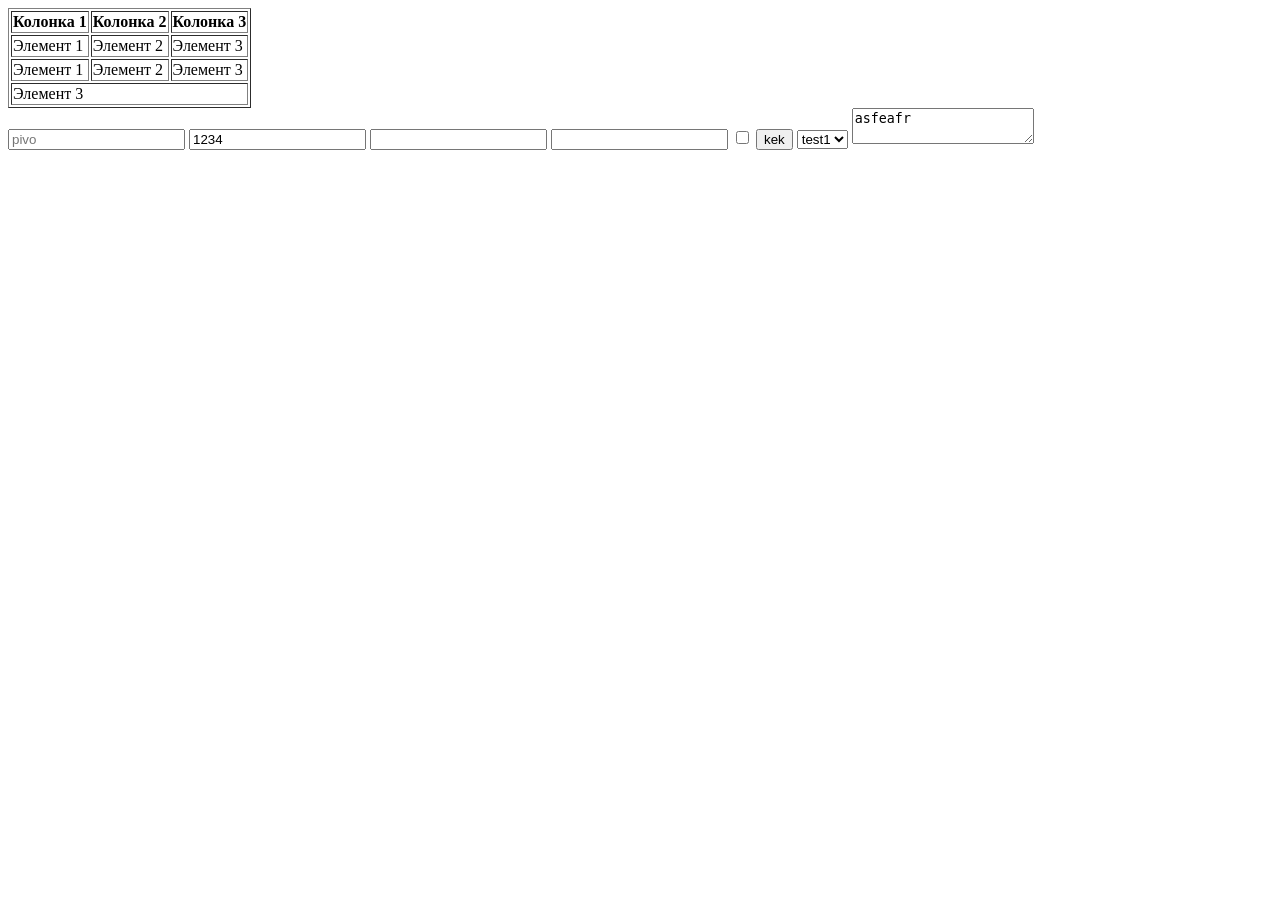
==== index.html @ 8ed1b994 "da da" ====
<!DOCTYPE html>
<html lang="en">
<head>
    <meta charset="UTF-8">
    <meta name="viewport" content="width=device-width, initial-scale=1.0">
    <link rel="stylesheet" href="css/style.css">
    <title>Document</title>
</head>
<body>
    <table border="1">
        <thead>
            <tr>
                <th>Колонка 1</th>
                <th>Колонка 2</th>
                <th>Колонка 3</th>
            </tr>
        </thead>
        <tbody>
            <tr>
                <td>Элемент 1</td>
                <td>Элемент 2</td>
                <td>Элемент 3</td>
            </tr>
            <tr>
                <td>Элемент 1</td>
                <td>Элемент 2</td>
                <td>Элемент 3</td>
            </tr>
            <tr>
                <td colspan="3">Элемент 3</td>
            </tr>
        </tbody>
    </table>

    <form action="">
        <input type="text" placeholder="pivo">
        <input type="tel" value="1234">
        <input type="email" >
        <input type="number">
        <input type="checkbox">
        <input type="submit" value="kek">
        <select name="" id="">
            <option value="0">test1</option>
            <option value="1">test1</option>
            <option value="2">test1</option>
            <option value="3">test1</option>
            <option value="4">test1</option>
            <option value="5">test1</option>
            <option value="6">test1</option>
            <option value="7">test1</option>
            <option value="8">test1</option>
            <option value="9">test1</option>
            <option value="10">test1</option>
            <option value="11">test1</option>
            <option value="12">test1</option>
            <option value="13">test1</option>
        </select>
        <textarea name="" id="" placeholder="44321">asfeafr</textarea>
    </form>
</body>
</html>
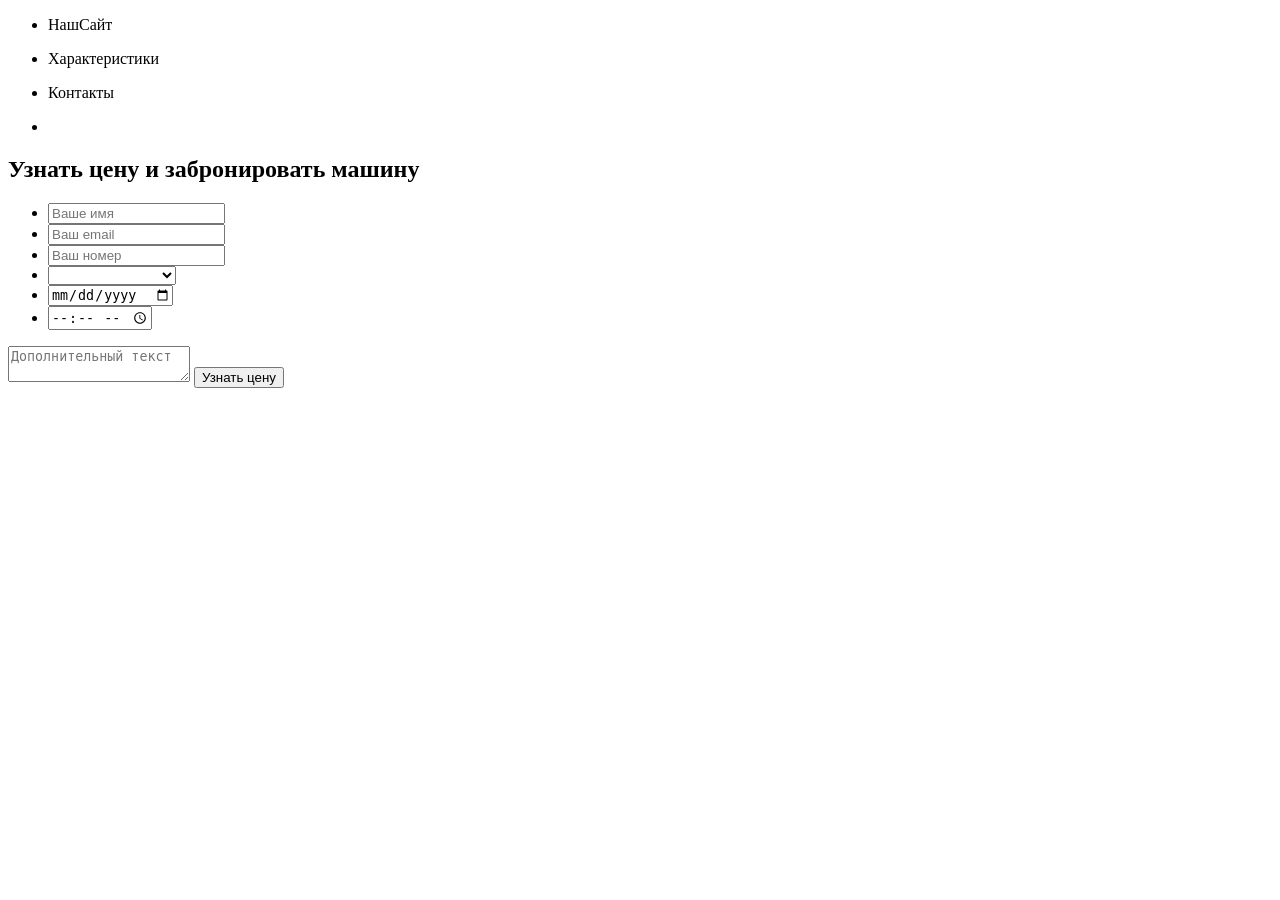
==== commit a7cd7da8: "da da" ====
--- a/index.html
+++ b/index.html
@@ -7,55 +7,34 @@
     <title>Document</title>
 </head>
 <body>
-    <table border="1">
-        <thead>
-            <tr>
-                <th>Колонка 1</th>
-                <th>Колонка 2</th>
-                <th>Колонка 3</th>
-            </tr>
-        </thead>
-        <tbody>
-            <tr>
-                <td>Элемент 1</td>
-                <td>Элемент 2</td>
-                <td>Элемент 3</td>
-            </tr>
-            <tr>
-                <td>Элемент 1</td>
-                <td>Элемент 2</td>
-                <td>Элемент 3</td>
-            </tr>
-            <tr>
-                <td colspan="3">Элемент 3</td>
-            </tr>
-        </tbody>
-    </table>
-
-    <form action="">
-        <input type="text" placeholder="pivo">
-        <input type="tel" value="1234">
-        <input type="email" >
-        <input type="number">
-        <input type="checkbox">
-        <input type="submit" value="kek">
-        <select name="" id="">
-            <option value="0">test1</option>
-            <option value="1">test1</option>
-            <option value="2">test1</option>
-            <option value="3">test1</option>
-            <option value="4">test1</option>
-            <option value="5">test1</option>
-            <option value="6">test1</option>
-            <option value="7">test1</option>
-            <option value="8">test1</option>
-            <option value="9">test1</option>
-            <option value="10">test1</option>
-            <option value="11">test1</option>
-            <option value="12">test1</option>
-            <option value="13">test1</option>
-        </select>
-        <textarea name="" id="" placeholder="44321">asfeafr</textarea>
-    </form>
+    <header>
+        <ul>
+            <li><p>НашСайт</p></li>
+            <li><p>Характеристики</p></li>
+            <li><p>Контакты</p></li>
+            <li><img src="" alt=""></li>
+        </ul>
+    </header>
+    <main>
+        <h2>Узнать цену и забронировать машину</h2>
+        <div>
+            <ul>
+                <li><input type="text" placeholder="Ваше имя"></li>
+                <li><input type="email" placeholder="Ваш email"></li>
+                <li><input type="number" placeholder="Ваш номер"></li>
+                <li><select name="" id="" placeholder="Какой автомобиль">
+                    <option value=""></option>
+                    <option value=""></option>
+                    <option value="">Робо-диназавр</option>
+                    <option value="">Огромный камаз</option>
+                    <option value="">Боевой верталёт</option>
+                </select></li>
+                <li><input type="date" placeholder="Дата бронироавания"></li>
+                <li><input type="time" placeholder="На сколько"></li>
+            </ul>
+            <textarea name="" id="" placeholder="Дополнительный текст"></textarea>
+            <input type="submit" value="Узнать цену">
+        </div>
+    </main>
 </body>
 </html>
--- a/css/style.css
+++ b/css/style.css
@@ -0,0 +1,8 @@
+*,
+::after
+::before
+{
+    margin: 0;
+    height: 0;
+    box-sizing: border-box;
+}
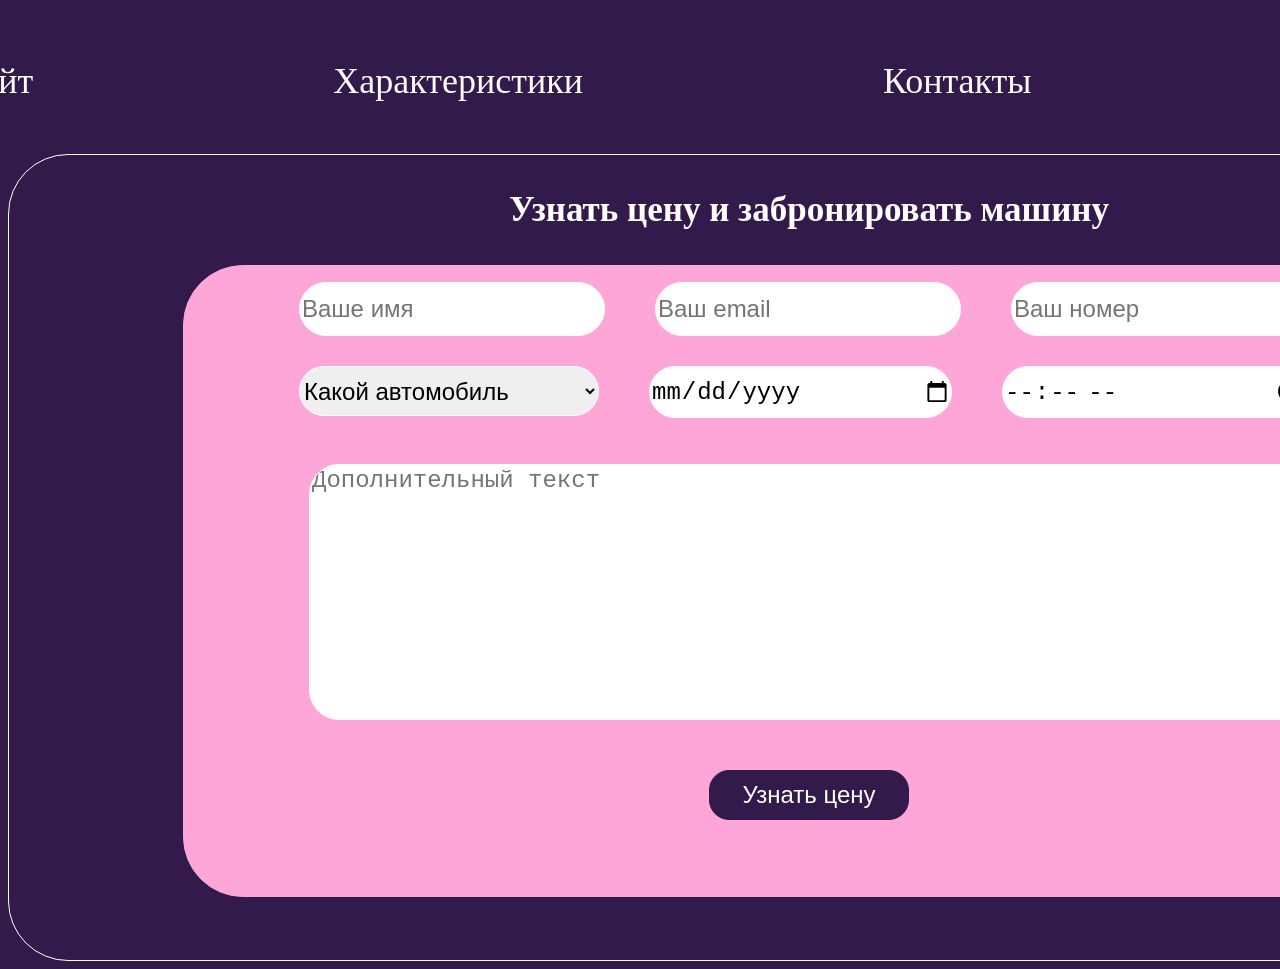
==== commit feddcdb3: "Add files via upload" ====
--- a/index.html
+++ b/index.html
@@ -7,33 +7,35 @@
     <title>Document</title>
 </head>
 <body>
-    <header>
+    <header class="head">
         <ul>
-            <li><p>НашСайт</p></li>
-            <li><p>Характеристики</p></li>
-            <li><p>Контакты</p></li>
-            <li><img src="" alt=""></li>
+            <li class="headli"><p>НашСайт</p></li>
+            <li class="headli"><p>Характеристики</p></li>
+            <li class="headli"><p>Контакты</p></li>
+            <li class="headli1"><img src="img/image 4.png" alt=""></li>
         </ul>
     </header>
     <main>
         <h2>Узнать цену и забронировать машину</h2>
-        <div>
+        <div class="pink_part">
             <ul>
-                <li><input type="text" placeholder="Ваше имя"></li>
-                <li><input type="email" placeholder="Ваш email"></li>
-                <li><input type="number" placeholder="Ваш номер"></li>
-                <li><select name="" id="" placeholder="Какой автомобиль">
-                    <option value=""></option>
-                    <option value=""></option>
+                <li><input class="options" type="text" placeholder="Ваше имя"></li>
+                <li><input class="options" type="email" placeholder="Ваш email"></li>
+                <li><input class="options1" type="number" placeholder="Ваш номер"></li>
+                <li><select class="options" name="" id="" value="Какой автомобиль">
+                    <option value="">Какой автомобиль</option>
+                    <option value="">Джип</option>
                     <option value="">Робо-диназавр</option>
                     <option value="">Огромный камаз</option>
                     <option value="">Боевой верталёт</option>
                 </select></li>
-                <li><input type="date" placeholder="Дата бронироавания"></li>
-                <li><input type="time" placeholder="На сколько"></li>
+                <li><input class="options" type="date" placeholder="Дата бронироавания"></li>
+                <li><input class="options1" type="time" placeholder="На сколько"></li>
             </ul>
-            <textarea name="" id="" placeholder="Дополнительный текст"></textarea>
-            <input type="submit" value="Узнать цену">
+            <div class="text_button">
+                <textarea name="" id="" placeholder="Дополнительный текст"></textarea>
+                <input class="button" type="submit" value="Узнать цену">
+            </div>
         </div>
     </main>
 </body>
--- a/css/style.css
+++ b/css/style.css
@@ -5,4 +5,110 @@
     margin: 0;
     height: 0;
     box-sizing: border-box;
+}
+
+body {
+    background-color: #321A4A;
+}
+
+.head {
+    display: flex;
+    flex-direction: row;
+    justify-content: center;
+}
+
+.head ul {
+    display: flex;
+    flex-direction: row;
+}
+
+.headli {
+    list-style: none;
+    margin-right: 300px;
+}
+
+.headli1 {
+    list-style: none;
+}
+
+.head p {
+    color: white;
+    font-size: 36px;
+}
+
+main {
+    width: 1600px;
+    height: 805px;
+    border: 1px solid white;
+    border-radius: 60px;
+    display: flex;
+    flex-direction: column;
+    margin: auto;
+}
+
+h2 {
+    color: white;
+    margin: 35px auto;
+    font-size: 35px;
+}
+.pink_part {
+    width: 1250px;
+    height: 630px;
+    border: 1px solid #FDA6D7;
+    border-radius: 60px;
+    background-color: #FDA6D7;
+    margin: 0 auto;
+}
+
+.pink_part ul {
+    display: flex;
+    flex-wrap: wrap;
+    width: 1100px;
+    list-style: none;
+    margin-left: 75px;
+
+}
+
+.options1 {
+    width: 300px;
+    height: 50px;
+    border: 1px solid white;
+    border-radius: 30px;
+    font-size: 24px;
+}
+
+.options {
+    width: 300px;
+    height: 50px;
+    border: 1px solid white;
+    border-radius: 30px;
+    margin-right: 50px;
+    margin-bottom: 30px;
+    font-size: 24px;
+}
+
+.text_button {
+    display: flex;
+    flex-direction: column;
+}
+ 
+textarea {
+    width: 1000px;
+    height: 250px;
+    border: 1px solid white;
+    border-radius: 30px;
+    margin-left: 125px;
+    font-size: 24px;
+}
+
+.button {
+    width: 200px;
+    height: 50px;
+    border: 1px solid #321A4A;
+    border-radius: 20px;
+    background-color: #321A4A;
+    color: white;
+    margin-left: 525px;
+    margin-top: 50px;
+    font-size: 24px;
 }
